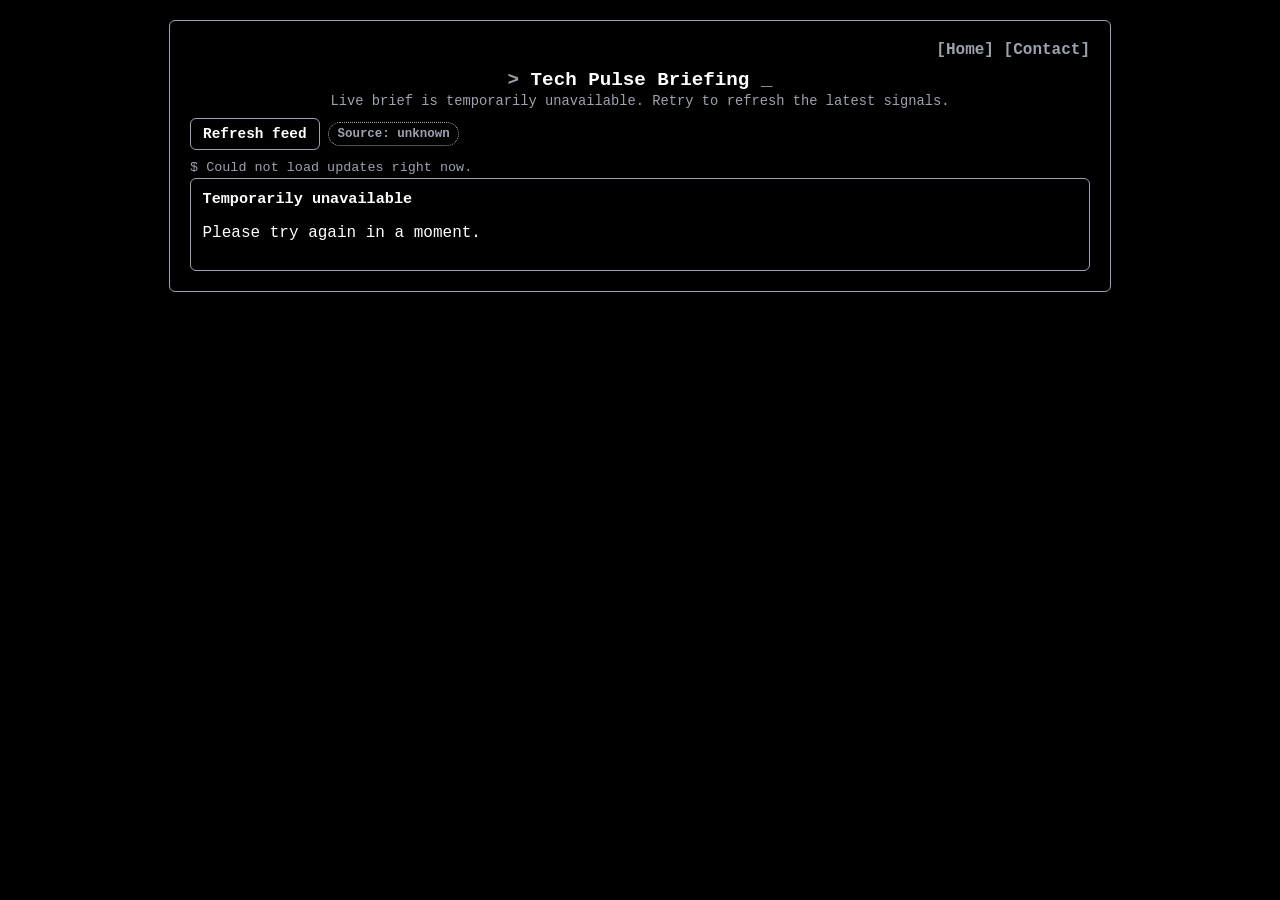
==== src/main/resources/static/index.html @ ce483a82 "style(ui): add subtle terminal cues to nav and headings" ====
<!doctype html>
<html lang="en">
<head>
	<meta charset="UTF-8">
	<meta name="viewport" content="width=device-width, initial-scale=1">
	<title>Tech Pulse Home</title>
	<style>
		:root {
			font-family: "SFMono-Regular", Menlo, Monaco, Consolas, "Liberation Mono", "Courier New", monospace;
			color: #ffffff;
			background: #000000;
			--panel: #000000;
			--line: #9ca3af;
			--muted: #9ca3af;
			--accent: #9ca3af;
		}
		body {
			margin: 0;
			padding: 1.25rem 0.9rem;
			display: grid;
			place-items: center;
		}
		main {
			width: min(900px, 96vw);
			background: var(--panel);
			padding: 1.25rem;
			border-radius: 6px;
			border: 1px solid var(--line);
		}
		.nav {
			display: flex;
			justify-content: flex-end;
			gap: 0.6rem;
			margin-bottom: 0.6rem;
		}
		.nav a {
			text-decoration: none;
			font-weight: 600;
			color: var(--muted);
		}
		.nav a::before {
			content: "[";
			color: var(--line);
		}
		.nav a::after {
			content: "]";
			color: var(--line);
		}
		.nav a.active {
			color: var(--accent);
		}
		.nav a.active::before,
		.nav a.active::after {
			color: var(--accent);
		}
		h1 {
			margin-top: 0;
			margin-bottom: 0.2rem;
			text-align: center;
			font-size: 1.2rem;
		}
		h1::before {
			content: "> ";
			color: var(--muted);
		}
		h1::after {
			content: " _";
			color: var(--muted);
		}
		.subtitle {
			margin: 0 0 0.55rem;
			color: var(--muted);
			font-size: 0.86rem;
			text-align: center;
		}
		.toolbar {
			display: flex;
			gap: 0.55rem;
			align-items: center;
			flex-wrap: wrap;
			margin-bottom: 0.65rem;
		}
		button {
			background: transparent;
			color: #ffffff;
			border: 1px solid var(--line);
			padding: 0.45rem 0.75rem;
			border-radius: 6px;
			cursor: pointer;
			font: inherit;
			font-weight: 600;
			font-size: 0.9rem;
		}
		button:hover {
			border-color: var(--accent);
		}
		button:disabled {
			opacity: 0.7;
			cursor: wait;
		}
		.badge {
			padding: 0.25rem 0.5rem;
			border-radius: 999px;
			font-size: 0.78rem;
			font-weight: 600;
			border: 1px solid var(--line);
			background: transparent;
		}
		.badge.ok {
			color: var(--accent);
		}
		.badge.down {
			color: #ffffff;
			border-style: dashed;
		}
		.badge.unknown {
			color: var(--muted);
			border-style: dotted;
		}
		#meta {
			color: var(--muted);
			margin: 0 0 0.15rem;
			font-size: 0.84rem;
		}
		#meta::before {
			content: "$ ";
			color: var(--line);
		}

		.sections {
			display: grid;
			gap: 0.8rem;
		}
		.section {
			padding-top: 0.15rem;
		}
		.section-head {
			display: flex;
			justify-content: space-between;
			align-items: baseline;
			margin-bottom: 0.35rem;
		}
		.section-head h2 {
			font-size: 0.9rem;
			margin: 0;
		}
		.section-head h2::before {
			content: ":: ";
			color: var(--line);
		}
		.section-head .hint {
			font-size: 0.75rem;
			color: var(--muted);
		}
		.grid {
			display: grid;
			gap: 0.7rem;
			grid-template-columns: repeat(auto-fit, minmax(230px, 1fr));
		}
		.card {
			background: #000000;
			padding: 0.72rem;
			border-radius: 6px;
			border: 1px solid var(--line);
		}
		.card.security,
		.card.release,
		.card.signal {
			border-left: 3px solid var(--accent);
		}
		.card-label {
			display: inline-block;
			font-size: 0.7rem;
			font-weight: 700;
			letter-spacing: 0.03em;
			text-transform: uppercase;
			margin-bottom: 0.4rem;
			padding: 0.2rem 0.5rem;
			border-radius: 999px;
			border: 1px solid var(--line);
			background: transparent;
			color: var(--muted);
		}
		.card-label.security,
		.card-label.release,
		.card-label.signal {
			color: var(--accent);
		}
		.card h3 {
			margin: 0 0 0.2rem;
			font-size: 0.95rem;
		}
		.item-summary {
			display: -webkit-box;
			-webkit-line-clamp: 3;
			-webkit-box-orient: vertical;
			overflow: hidden;
		}
		.item-meta {
			font-size: 0.82rem;
			color: var(--muted);
		}
		.item-action {
			font-weight: 600;
			color: #ffffff;
			font-size: 0.9rem;
		}
		.item-footer {
			margin-top: 0.28rem;
			padding-top: 0.28rem;
			font-size: 0.82rem;
			color: var(--muted);
			border-top: 1px dashed var(--line);
		}
		.item-footer strong {
			color: #ffffff;
		}
		a {
			color: var(--accent);
		}
	</style>
</head>
<body>
<main>
	<nav class="nav" aria-label="Primary">
		<a href="/" class="active">Home</a>
		<a href="/contact.html">Contact</a>
	</nav>
	<h1>Tech Pulse Briefing</h1>
	<p id="subtitle" class="subtitle">Building a live engineering briefing...</p>
	<div class="toolbar">
		<button id="refreshBtn" type="button">Refresh feed</button>
		<span id="sourceBadge" class="badge unknown">Source: checking...</span>
	</div>
	<p id="meta">Loading latest updates...</p>
	<div id="list" class="sections"></div>
</main>

<script>
	const refreshBtn = document.getElementById('refreshBtn');
	const sourceBadge = document.getElementById('sourceBadge');
	const meta = document.getElementById('meta');
	const subtitle = document.getElementById('subtitle');
	const list = document.getElementById('list');
	const cardTypes = [
		{ key: 'security', label: 'Security watch' },
		{ key: 'release', label: 'Release impact' },
		{ key: 'signal', label: 'Ecosystem signal' }
	];

	function escapeHtml(input) {
		return String(input ?? '')
			.replace(/&/g, '&amp;')
			.replace(/</g, '&lt;')
			.replace(/>/g, '&gt;')
			.replace(/\"/g, '&quot;')
			.replace(/'/g, '&#39;');
	}

	function detectType(item) {
		const text = `${item.title || ''} ${item.summary || ''} ${item.action || ''} ${item.url || ''}`.toLowerCase();
		if (/(security|cve|vulnerability|patch)/.test(text)) {
			return 'security';
		}
		if (/(release|launch|version|changelog|ga\b)/.test(text)) {
			return 'release';
		}
		return 'signal';
	}

	function pickTwoPerCategory(items) {
		const groups = { security: [], release: [], signal: [] };
		for (const item of items) {
			groups[detectType(item)].push(item);
		}

		const used = new Set();
		const fallbackPool = items.filter(item => {
			if (!item || !item.url || used.has(item.url)) {
				return false;
			}
			return true;
		});

		return cardTypes.map(type => {
			const selected = [];
			for (const item of groups[type.key]) {
				if (selected.length === 2) {
					break;
				}
				if (item.url && !used.has(item.url)) {
					selected.push(item);
					used.add(item.url);
				}
			}

			for (const item of fallbackPool) {
				if (selected.length === 2) {
					break;
				}
				if (item.url && !used.has(item.url)) {
					selected.push(item);
					used.add(item.url);
				}
			}

			while (selected.length < 2) {
				selected.push(null);
			}
			return { type, items: selected };
		});
	}

	async function loadUpdates() {
		try {
			const response = await fetch('/api/updates?limit=16');
			const data = await response.json();
			const itemCount = Array.isArray(data.items) ? data.items.length : 0;
			subtitle.textContent = `Live brief: ${itemCount} high-signal updates from ${data.source}. Showing up to 2 per category.`;
			const freshness = data.fromCache
				? 'cached at ' + new Date(data.cachedAt).toLocaleString()
				: 'freshly generated';
			const llmNotice = data.llmPending
				? (data.llmMessage || 'Local LLM is still generating insights. Showing available updates now.')
				: '';
			meta.textContent = 'Source: ' + data.source + ' | Generated: ' + new Date(data.generatedAt).toLocaleString() + ' | ' + freshness + (llmNotice ? ' | ' + llmNotice : '');
			list.innerHTML = '';

			if (!data.items || data.items.length === 0) {
				list.innerHTML = '<article class="card"><h3>No updates yet</h3><p>Try refreshing in a moment.</p></article>';
				return;
			}

			const sections = pickTwoPerCategory(data.items);
			for (const section of sections) {
				const sectionEl = document.createElement('section');
				sectionEl.className = 'section';
				sectionEl.innerHTML = `
					<div class="section-head">
						<h2>${section.type.label}</h2>
						<span class="hint">2 items</span>
					</div>
				`;

				const gridEl = document.createElement('div');
				gridEl.className = 'grid';

				for (const item of section.items) {
					const card = document.createElement('article');
					card.className = `card ${section.type.key}`;
					if (!item) {
						card.innerHTML = `
							<span class="card-label ${section.type.key}">${section.type.label}</span>
							<h3>No matching item</h3>
							<p class="item-summary">A second update for this category is not available right now.</p>
							<p class="item-footer"><strong>Why this matters:</strong> This lane has no additional item yet.</p>
						`;
						gridEl.appendChild(card);
						continue;
					}

					card.innerHTML = `
						<span class="card-label ${section.type.key}">${section.type.label}</span>
						<h3>${escapeHtml(item.title)}</h3>
						<p class="item-meta">${escapeHtml(item.source)} • ${new Date(item.publishedAt).toLocaleString()}</p>
						<p class="item-summary">${escapeHtml(item.summary)}</p>
						<p class="item-action">${escapeHtml(item.action)}</p>
						<p class="item-footer"><strong>Why this matters:</strong> ${escapeHtml(item.footerInsight || 'Check potential impact on your current priorities.')}</p>
						<p><a href="${escapeHtml(item.url)}" target="_blank" rel="noopener noreferrer">Read source</a></p>
					`;
					gridEl.appendChild(card);
				}

				sectionEl.appendChild(gridEl);
				list.appendChild(sectionEl);
			}
		} catch (error) {
			subtitle.textContent = 'Live brief is temporarily unavailable. Retry to refresh the latest signals.';
			meta.textContent = 'Could not load updates right now.';
			list.innerHTML = '<article class="card"><h3>Temporarily unavailable</h3><p>Please try again in a moment.</p></article>';
		}
	}

	async function loadHealth() {
		try {
			const response = await fetch('/api/health/updates');
			const health = await response.json();
			if (health.source && health.source.available) {
				sourceBadge.className = 'badge ok';
				sourceBadge.textContent = 'Source: available';
			} else {
				sourceBadge.className = 'badge down';
				sourceBadge.textContent = 'Source: unavailable';
			}
		} catch (error) {
			sourceBadge.className = 'badge unknown';
			sourceBadge.textContent = 'Source: unknown';
		}
	}

	async function refreshNow() {
		refreshBtn.disabled = true;
		refreshBtn.textContent = 'Refreshing feed...';
		try {
			await fetch('/api/updates/refresh-all', { method: 'POST' });
			await Promise.all([loadUpdates(), loadHealth()]);
		} finally {
			refreshBtn.disabled = false;
			refreshBtn.textContent = 'Refresh feed';
		}
	}

	refreshBtn.addEventListener('click', refreshNow);
	loadUpdates();
	loadHealth();
	setInterval(loadHealth, 30000);
</script>
</body>
</html>
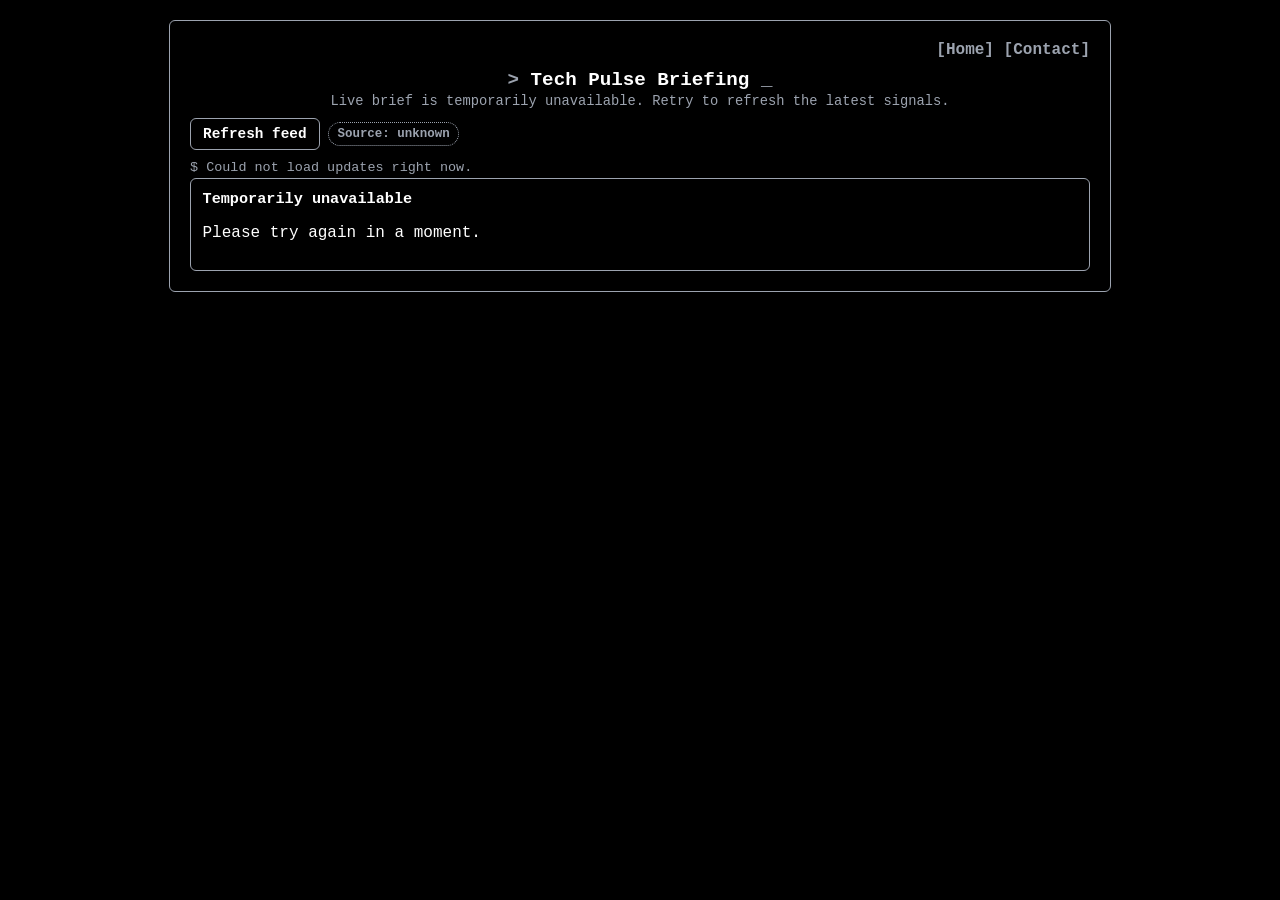
==== commit b9461300: "style(ui): soften link hover states for quieter terminal look" ====
--- a/src/main/resources/static/index.html
+++ b/src/main/resources/static/index.html
@@ -53,6 +53,18 @@
 		.nav a.active::after {
 			color: var(--accent);
 		}
+		.nav a:hover {
+			color: var(--line);
+		}
+		.nav a:hover::before,
+		.nav a:hover::after {
+			color: var(--line);
+		}
+		.nav a.active:hover,
+		.nav a.active:hover::before,
+		.nav a.active:hover::after {
+			color: var(--accent);
+		}
 		h1 {
 			margin-top: 0;
 			margin-bottom: 0.2rem;
@@ -217,6 +229,10 @@
 		}
 		a {
 			color: var(--accent);
+			text-decoration: none;
+		}
+		a:hover {
+			color: var(--muted);
 		}
 	</style>
 </head>
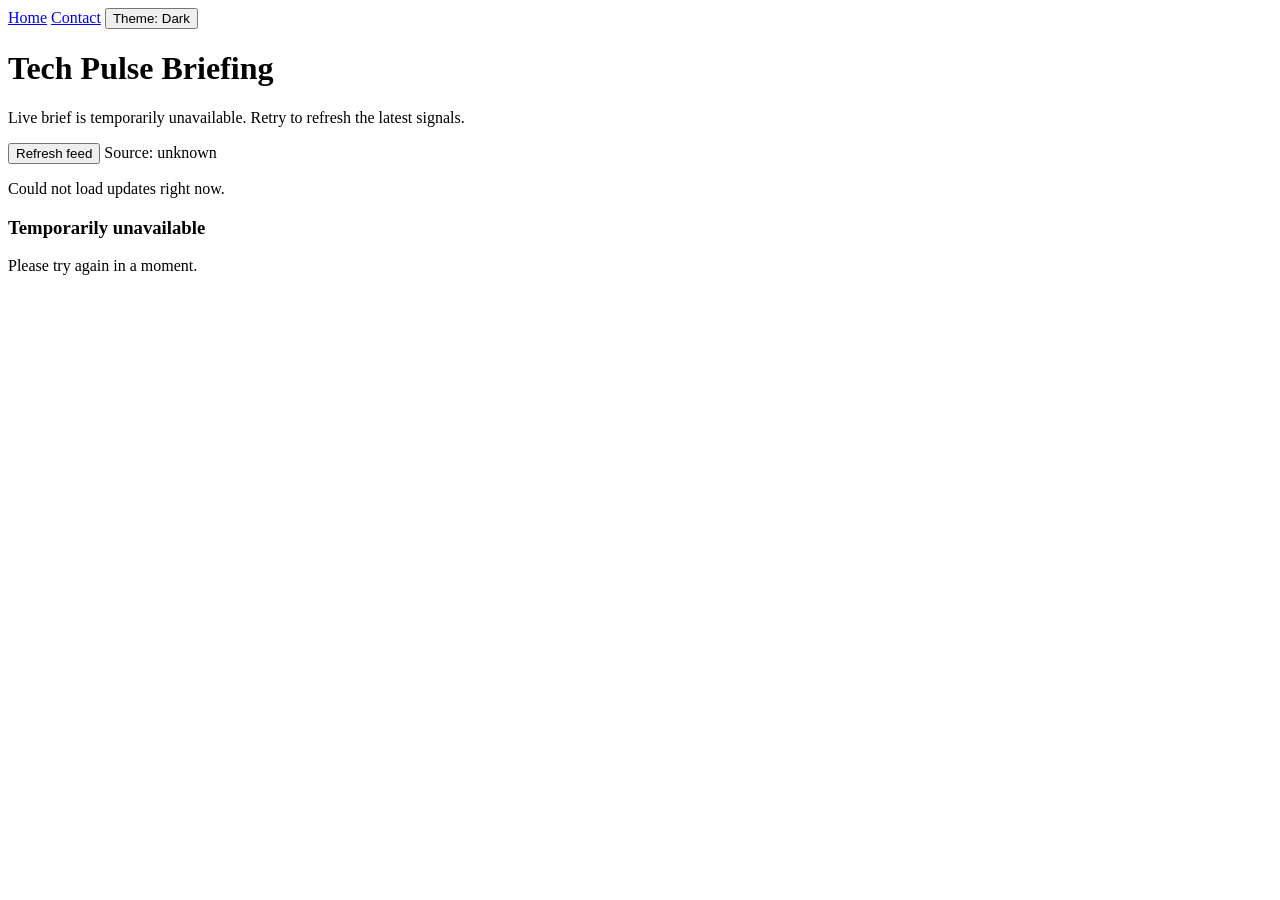
==== commit 960caf33: "feat(ui): add dark/light theme toggle with persistent preference" ====
--- a/src/main/resources/static/index.html
+++ b/src/main/resources/static/index.html
@@ -4,243 +4,15 @@
 	<meta charset="UTF-8">
 	<meta name="viewport" content="width=device-width, initial-scale=1">
 	<title>Tech Pulse Home</title>
-	<style>
-		:root {
-			font-family: "SFMono-Regular", Menlo, Monaco, Consolas, "Liberation Mono", "Courier New", monospace;
-			color: #ffffff;
-			background: #000000;
-			--panel: #000000;
-			--line: #9ca3af;
-			--muted: #9ca3af;
-			--accent: #9ca3af;
-		}
-		body {
-			margin: 0;
-			padding: 1.25rem 0.9rem;
-			display: grid;
-			place-items: center;
-		}
-		main {
-			width: min(900px, 96vw);
-			background: var(--panel);
-			padding: 1.25rem;
-			border-radius: 6px;
-			border: 1px solid var(--line);
-		}
-		.nav {
-			display: flex;
-			justify-content: flex-end;
-			gap: 0.6rem;
-			margin-bottom: 0.6rem;
-		}
-		.nav a {
-			text-decoration: none;
-			font-weight: 600;
-			color: var(--muted);
-		}
-		.nav a::before {
-			content: "[";
-			color: var(--line);
-		}
-		.nav a::after {
-			content: "]";
-			color: var(--line);
-		}
-		.nav a.active {
-			color: var(--accent);
-		}
-		.nav a.active::before,
-		.nav a.active::after {
-			color: var(--accent);
-		}
-		.nav a:hover {
-			color: var(--line);
-		}
-		.nav a:hover::before,
-		.nav a:hover::after {
-			color: var(--line);
-		}
-		.nav a.active:hover,
-		.nav a.active:hover::before,
-		.nav a.active:hover::after {
-			color: var(--accent);
-		}
-		h1 {
-			margin-top: 0;
-			margin-bottom: 0.2rem;
-			text-align: center;
-			font-size: 1.2rem;
-		}
-		h1::before {
-			content: "> ";
-			color: var(--muted);
-		}
-		h1::after {
-			content: " _";
-			color: var(--muted);
-		}
-		.subtitle {
-			margin: 0 0 0.55rem;
-			color: var(--muted);
-			font-size: 0.86rem;
-			text-align: center;
-		}
-		.toolbar {
-			display: flex;
-			gap: 0.55rem;
-			align-items: center;
-			flex-wrap: wrap;
-			margin-bottom: 0.65rem;
-		}
-		button {
-			background: transparent;
-			color: #ffffff;
-			border: 1px solid var(--line);
-			padding: 0.45rem 0.75rem;
-			border-radius: 6px;
-			cursor: pointer;
-			font: inherit;
-			font-weight: 600;
-			font-size: 0.9rem;
-		}
-		button:hover {
-			border-color: var(--accent);
-		}
-		button:disabled {
-			opacity: 0.7;
-			cursor: wait;
-		}
-		.badge {
-			padding: 0.25rem 0.5rem;
-			border-radius: 999px;
-			font-size: 0.78rem;
-			font-weight: 600;
-			border: 1px solid var(--line);
-			background: transparent;
-		}
-		.badge.ok {
-			color: var(--accent);
-		}
-		.badge.down {
-			color: #ffffff;
-			border-style: dashed;
-		}
-		.badge.unknown {
-			color: var(--muted);
-			border-style: dotted;
-		}
-		#meta {
-			color: var(--muted);
-			margin: 0 0 0.15rem;
-			font-size: 0.84rem;
-		}
-		#meta::before {
-			content: "$ ";
-			color: var(--line);
-		}
-
-		.sections {
-			display: grid;
-			gap: 0.8rem;
-		}
-		.section {
-			padding-top: 0.15rem;
-		}
-		.section-head {
-			display: flex;
-			justify-content: space-between;
-			align-items: baseline;
-			margin-bottom: 0.35rem;
-		}
-		.section-head h2 {
-			font-size: 0.9rem;
-			margin: 0;
-		}
-		.section-head h2::before {
-			content: ":: ";
-			color: var(--line);
-		}
-		.section-head .hint {
-			font-size: 0.75rem;
-			color: var(--muted);
-		}
-		.grid {
-			display: grid;
-			gap: 0.7rem;
-			grid-template-columns: repeat(auto-fit, minmax(230px, 1fr));
-		}
-		.card {
-			background: #000000;
-			padding: 0.72rem;
-			border-radius: 6px;
-			border: 1px solid var(--line);
-		}
-		.card.security,
-		.card.release,
-		.card.signal {
-			border-left: 3px solid var(--accent);
-		}
-		.card-label {
-			display: inline-block;
-			font-size: 0.7rem;
-			font-weight: 700;
-			letter-spacing: 0.03em;
-			text-transform: uppercase;
-			margin-bottom: 0.4rem;
-			padding: 0.2rem 0.5rem;
-			border-radius: 999px;
-			border: 1px solid var(--line);
-			background: transparent;
-			color: var(--muted);
-		}
-		.card-label.security,
-		.card-label.release,
-		.card-label.signal {
-			color: var(--accent);
-		}
-		.card h3 {
-			margin: 0 0 0.2rem;
-			font-size: 0.95rem;
-		}
-		.item-summary {
-			display: -webkit-box;
-			-webkit-line-clamp: 3;
-			-webkit-box-orient: vertical;
-			overflow: hidden;
-		}
-		.item-meta {
-			font-size: 0.82rem;
-			color: var(--muted);
-		}
-		.item-action {
-			font-weight: 600;
-			color: #ffffff;
-			font-size: 0.9rem;
-		}
-		.item-footer {
-			margin-top: 0.28rem;
-			padding-top: 0.28rem;
-			font-size: 0.82rem;
-			color: var(--muted);
-			border-top: 1px dashed var(--line);
-		}
-		.item-footer strong {
-			color: #ffffff;
-		}
-		a {
-			color: var(--accent);
-			text-decoration: none;
-		}
-		a:hover {
-			color: var(--muted);
-		}
-	</style>
+	<link rel="stylesheet" href="/index.css">
+	<script src="/theme-toggle.js" defer></script>
 </head>
 <body>
 <main>
 	<nav class="nav" aria-label="Primary">
 		<a href="/" class="active">Home</a>
 		<a href="/contact.html">Contact</a>
+		<button type="button" class="theme-toggle" data-theme-toggle>Theme: Dark</button>
 	</nav>
 	<h1>Tech Pulse Briefing</h1>
 	<p id="subtitle" class="subtitle">Building a live engineering briefing...</p>
@@ -269,7 +41,7 @@
 			.replace(/&/g, '&amp;')
 			.replace(/</g, '&lt;')
 			.replace(/>/g, '&gt;')
-			.replace(/\"/g, '&quot;')
+			.replace(/"/g, '&quot;')
 			.replace(/'/g, '&#39;');
 	}
 
@@ -292,10 +64,8 @@
 
 		const used = new Set();
 		const fallbackPool = items.filter(item => {
-			if (!item || !item.url || used.has(item.url)) {
-				return false;
-			}
-			return true;
+			return !(!item || !item.url || used.has(item.url));
+
 		});
 
 		return cardTypes.map(type => {
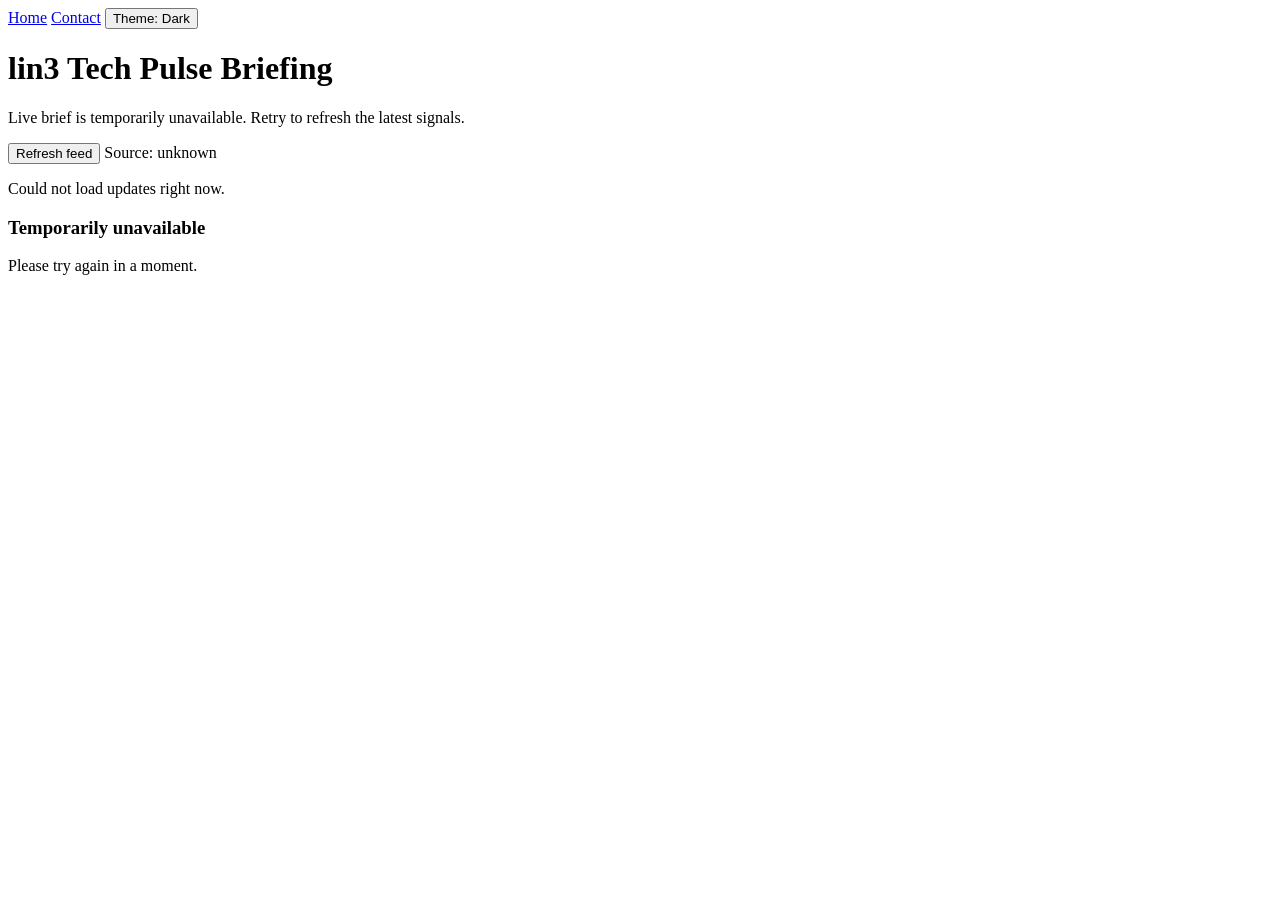
==== commit d9b8ff65: "Improve mobile UI, add lin3 SEO text, and finalize monitoring updates" ====
--- a/src/main/resources/static/index.html
+++ b/src/main/resources/static/index.html
@@ -3,7 +3,8 @@
 <head>
 	<meta charset="UTF-8">
 	<meta name="viewport" content="width=device-width, initial-scale=1">
-	<title>Tech Pulse Home</title>
+	<meta name="description" content="lin3 (line three) Tech Pulse live engineering briefing for security, release, and ecosystem signals.">
+	<title>lin3 Tech Pulse | Line Three Briefing</title>
 	<link rel="stylesheet" href="/index.css">
 	<script src="/theme-toggle.js" defer></script>
 </head>
@@ -14,8 +15,8 @@
 		<a href="/contact.html">Contact</a>
 		<button type="button" class="theme-toggle" data-theme-toggle>Theme: Dark</button>
 	</nav>
-	<h1>Tech Pulse Briefing</h1>
-	<p id="subtitle" class="subtitle">Building a live engineering briefing...</p>
+	<h1>lin3 Tech Pulse Briefing</h1>
+	<p id="subtitle" class="subtitle">Building the line three live engineering briefing...</p>
 	<div class="toolbar">
 		<button id="refreshBtn" type="button">Refresh feed</button>
 		<span id="sourceBadge" class="badge unknown">Source: checking...</span>
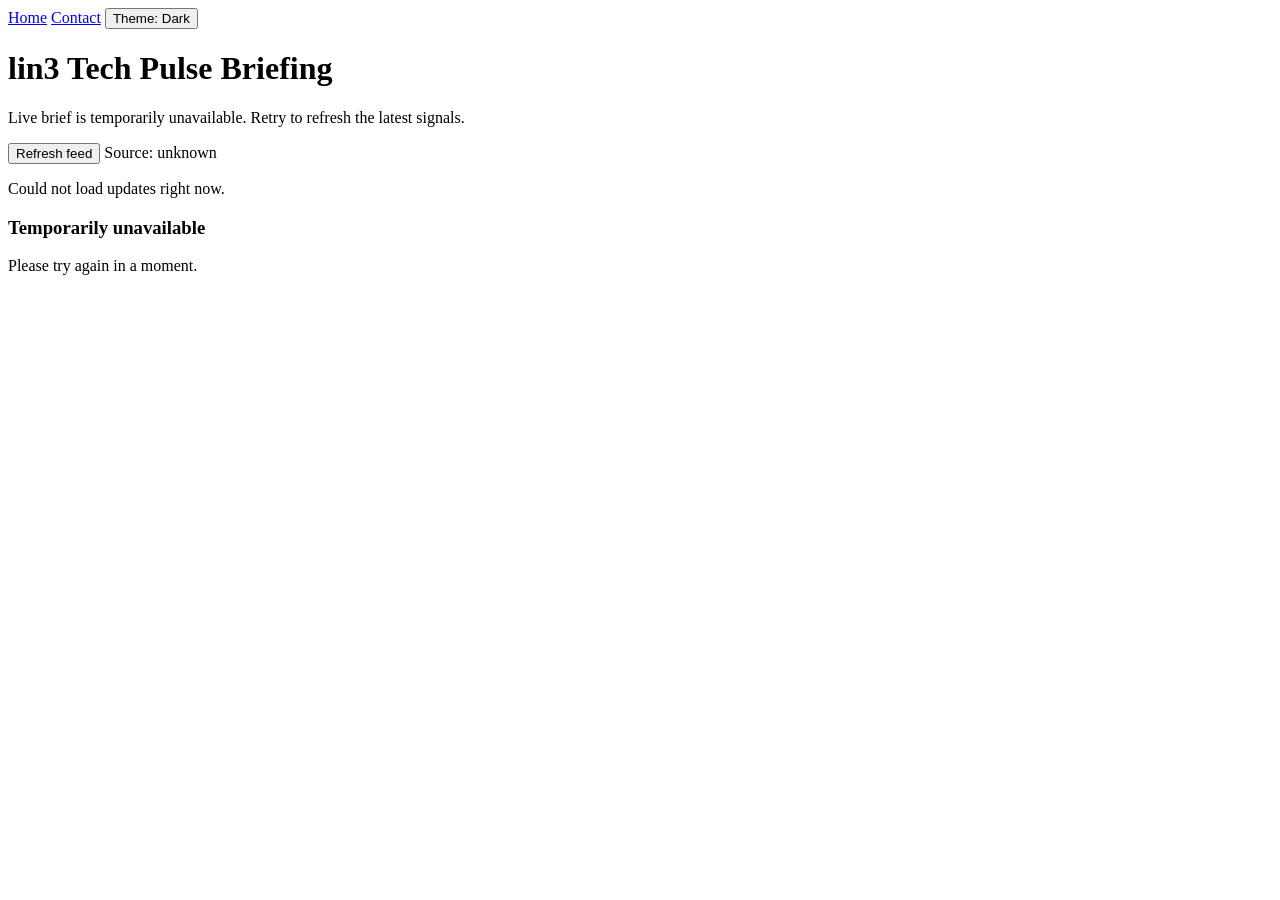
==== commit 2fd0a11f: "Improve update lane grouping and reorganize static assets" ====
--- a/src/main/resources/static/index.html
+++ b/src/main/resources/static/index.html
@@ -5,8 +5,8 @@
 	<meta name="viewport" content="width=device-width, initial-scale=1">
 	<meta name="description" content="lin3 (line three) Tech Pulse live engineering briefing for security, release, and ecosystem signals.">
 	<title>lin3 Tech Pulse | Line Three Briefing</title>
-	<link rel="stylesheet" href="/index.css">
-	<script src="/theme-toggle.js" defer></script>
+	<link rel="stylesheet" href="/css/index.css">
+	<script src="/js/theme-toggle.js" defer></script>
 </head>
 <body>
 <main>
@@ -31,11 +31,15 @@
 	const meta = document.getElementById('meta');
 	const subtitle = document.getElementById('subtitle');
 	const list = document.getElementById('list');
+	const INITIAL_ITEMS_PER_GROUP = 2;
+	const LOAD_MORE_STEP = 2;
 	const cardTypes = [
 		{ key: 'security', label: 'Security watch' },
 		{ key: 'release', label: 'Release impact' },
 		{ key: 'signal', label: 'Ecosystem signal' }
 	];
+	let groupedItems = { security: [], release: [], signal: [] };
+	let visibleCountByType = { security: 0, release: 0, signal: 0 };
 
 	function escapeHtml(input) {
 		return String(input ?? '')
@@ -48,62 +52,138 @@
 
 	function detectType(item) {
 		const text = `${item.title || ''} ${item.summary || ''} ${item.action || ''} ${item.url || ''}`.toLowerCase();
-		if (/(security|cve|vulnerability|patch)/.test(text)) {
+		if (/(security|cve|vulnerability|vuln|advisory|exploit|zero-day|xss|csrf|rce|auth bypass|patch)/.test(text)) {
 			return 'security';
 		}
-		if (/(release|launch|version|changelog|ga\b)/.test(text)) {
+		if (/(release|releases|launch|version|v\d+\.\d+|changelog|ga\b|beta|alpha|rc\b|stable|rollout|now available|upgrade|updated|tag)/.test(text)) {
 			return 'release';
 		}
 		return 'signal';
 	}
 
-	function pickTwoPerCategory(items) {
+	function dedupeByUrl(items) {
+		const seen = new Set();
+		return items.filter(item => {
+			if (!item || !item.url) {
+				return false;
+			}
+			if (seen.has(item.url)) {
+				return false;
+			}
+			seen.add(item.url);
+			return true;
+		});
+	}
+
+	function buildGroups(items) {
 		const groups = { security: [], release: [], signal: [] };
-		for (const item of items) {
+		for (const item of dedupeByUrl(items)) {
 			groups[detectType(item)].push(item);
 		}
 
-		const used = new Set();
-		const fallbackPool = items.filter(item => {
-			return !(!item || !item.url || used.has(item.url));
-
-		});
-
-		return cardTypes.map(type => {
-			const selected = [];
-			for (const item of groups[type.key]) {
-				if (selected.length === 2) {
-					break;
+		const minPerGroup = Math.min(INITIAL_ITEMS_PER_GROUP, Math.floor((groups.security.length + groups.release.length + groups.signal.length) / cardTypes.length));
+		if (minPerGroup > 0) {
+			for (const receiverType of cardTypes) {
+				while (groups[receiverType.key].length < minPerGroup) {
+					const donor = cardTypes
+						.map(type => type.key)
+						.filter(typeKey => typeKey !== receiverType.key)
+						.sort((a, b) => groups[b].length - groups[a].length)
+						.find(typeKey => groups[typeKey].length > minPerGroup);
+
+					if (!donor) {
+						break;
+					}
+					groups[receiverType.key].push(groups[donor].pop());
 				}
-				if (item.url && !used.has(item.url)) {
-					selected.push(item);
-					used.add(item.url);
+			}
+		}
+		return groups;
+	}
+
+	function renderCard(item, typeKey, typeLabel) {
+		const card = document.createElement('article');
+		card.className = `card ${typeKey}`;
+
+		if (!item) {
+			card.innerHTML = `
+				<span class="card-label ${typeKey}">${typeLabel}</span>
+				<h3>No matching item</h3>
+				<p class="item-summary">No updates are available in this lane right now.</p>
+			`;
+			return card;
+		}
+
+		card.innerHTML = `
+			<span class="card-label ${typeKey}">${typeLabel}</span>
+			<h3>${escapeHtml(item.title)}</h3>
+			<p class="item-meta">${escapeHtml(item.source)} • ${new Date(item.publishedAt).toLocaleString()}</p>
+			<p class="item-summary">${escapeHtml(item.summary)}</p>
+			<p class="item-action">${escapeHtml(item.action)}</p>
+			<p class="item-footer"><strong>Why this matters:</strong> ${escapeHtml(item.footerInsight || 'Check potential impact on your current priorities.')}</p>
+			<p><a class="link-btn" href="${escapeHtml(item.url)}" target="_blank" rel="noopener noreferrer">Read source</a></p>
+		`;
+		return card;
+	}
+
+	function renderSections() {
+		list.innerHTML = '';
+
+		for (const type of cardTypes) {
+			const sectionEl = document.createElement('section');
+			sectionEl.className = 'section';
+
+			const allItems = groupedItems[type.key] || [];
+			const visible = visibleCountByType[type.key] || 0;
+			const visibleItems = allItems.slice(0, visible);
+			const shownCount = visibleItems.length;
+
+			sectionEl.innerHTML = `
+				<div class="section-head">
+					<h2>${type.label}</h2>
+					<span class="hint">${shownCount} of ${allItems.length}</span>
+				</div>
+			`;
+
+			const gridEl = document.createElement('div');
+			gridEl.className = 'grid';
+
+			if (shownCount === 0) {
+				gridEl.appendChild(renderCard(null, type.key, type.label));
+			} else {
+				for (const item of visibleItems) {
+					gridEl.appendChild(renderCard(item, type.key, type.label));
 				}
 			}
 
-			for (const item of fallbackPool) {
-				if (selected.length === 2) {
-					break;
-				}
-				if (item.url && !used.has(item.url)) {
-					selected.push(item);
-					used.add(item.url);
-				}
-			}
-
-			while (selected.length < 2) {
-				selected.push(null);
-			}
-			return { type, items: selected };
-		});
+			sectionEl.appendChild(gridEl);
+
+			if (shownCount < allItems.length) {
+				const controlsEl = document.createElement('div');
+				controlsEl.className = 'section-controls';
+				const remaining = allItems.length - shownCount;
+				const button = document.createElement('button');
+				button.type = 'button';
+				button.className = 'load-more-btn';
+				button.textContent = `Load more (${remaining})`;
+				button.addEventListener('click', () => {
+					visibleCountByType[type.key] = Math.min(allItems.length, shownCount + LOAD_MORE_STEP);
+					renderSections();
+				});
+				controlsEl.appendChild(button);
+				sectionEl.appendChild(controlsEl);
+			}
+
+			list.appendChild(sectionEl);
+		}
 	}
 
 	async function loadUpdates() {
 		try {
-			const response = await fetch('/api/updates?limit=16');
+			const response = await fetch('/api/updates?limit=20');
 			const data = await response.json();
 			const itemCount = Array.isArray(data.items) ? data.items.length : 0;
-			subtitle.textContent = `Live brief: ${itemCount} high-signal updates from ${data.source}. Showing up to 2 per category.`;
+			subtitle.textContent = `Live brief: ${itemCount} high-signal updates from ${data.source}. Showing ${INITIAL_ITEMS_PER_GROUP} per lane with load more.`;
 			const freshness = data.fromCache
 				? 'cached at ' + new Date(data.cachedAt).toLocaleString()
 				: 'freshly generated';
@@ -118,49 +198,13 @@
 				return;
 			}
 
-			const sections = pickTwoPerCategory(data.items);
-			for (const section of sections) {
-				const sectionEl = document.createElement('section');
-				sectionEl.className = 'section';
-				sectionEl.innerHTML = `
-					<div class="section-head">
-						<h2>${section.type.label}</h2>
-						<span class="hint">2 items</span>
-					</div>
-				`;
-
-				const gridEl = document.createElement('div');
-				gridEl.className = 'grid';
-
-				for (const item of section.items) {
-					const card = document.createElement('article');
-					card.className = `card ${section.type.key}`;
-					if (!item) {
-						card.innerHTML = `
-							<span class="card-label ${section.type.key}">${section.type.label}</span>
-							<h3>No matching item</h3>
-							<p class="item-summary">A second update for this category is not available right now.</p>
-							<p class="item-footer"><strong>Why this matters:</strong> This lane has no additional item yet.</p>
-						`;
-						gridEl.appendChild(card);
-						continue;
-					}
-
-					card.innerHTML = `
-						<span class="card-label ${section.type.key}">${section.type.label}</span>
-						<h3>${escapeHtml(item.title)}</h3>
-						<p class="item-meta">${escapeHtml(item.source)} • ${new Date(item.publishedAt).toLocaleString()}</p>
-						<p class="item-summary">${escapeHtml(item.summary)}</p>
-						<p class="item-action">${escapeHtml(item.action)}</p>
-						<p class="item-footer"><strong>Why this matters:</strong> ${escapeHtml(item.footerInsight || 'Check potential impact on your current priorities.')}</p>
-						<p><a href="${escapeHtml(item.url)}" target="_blank" rel="noopener noreferrer">Read source</a></p>
-					`;
-					gridEl.appendChild(card);
-				}
-
-				sectionEl.appendChild(gridEl);
-				list.appendChild(sectionEl);
-			}
+			groupedItems = buildGroups(data.items);
+			visibleCountByType = {
+				security: Math.min(INITIAL_ITEMS_PER_GROUP, groupedItems.security.length),
+				release: Math.min(INITIAL_ITEMS_PER_GROUP, groupedItems.release.length),
+				signal: Math.min(INITIAL_ITEMS_PER_GROUP, groupedItems.signal.length)
+			};
+			renderSections();
 		} catch (error) {
 			subtitle.textContent = 'Live brief is temporarily unavailable. Retry to refresh the latest signals.';
 			meta.textContent = 'Could not load updates right now.';
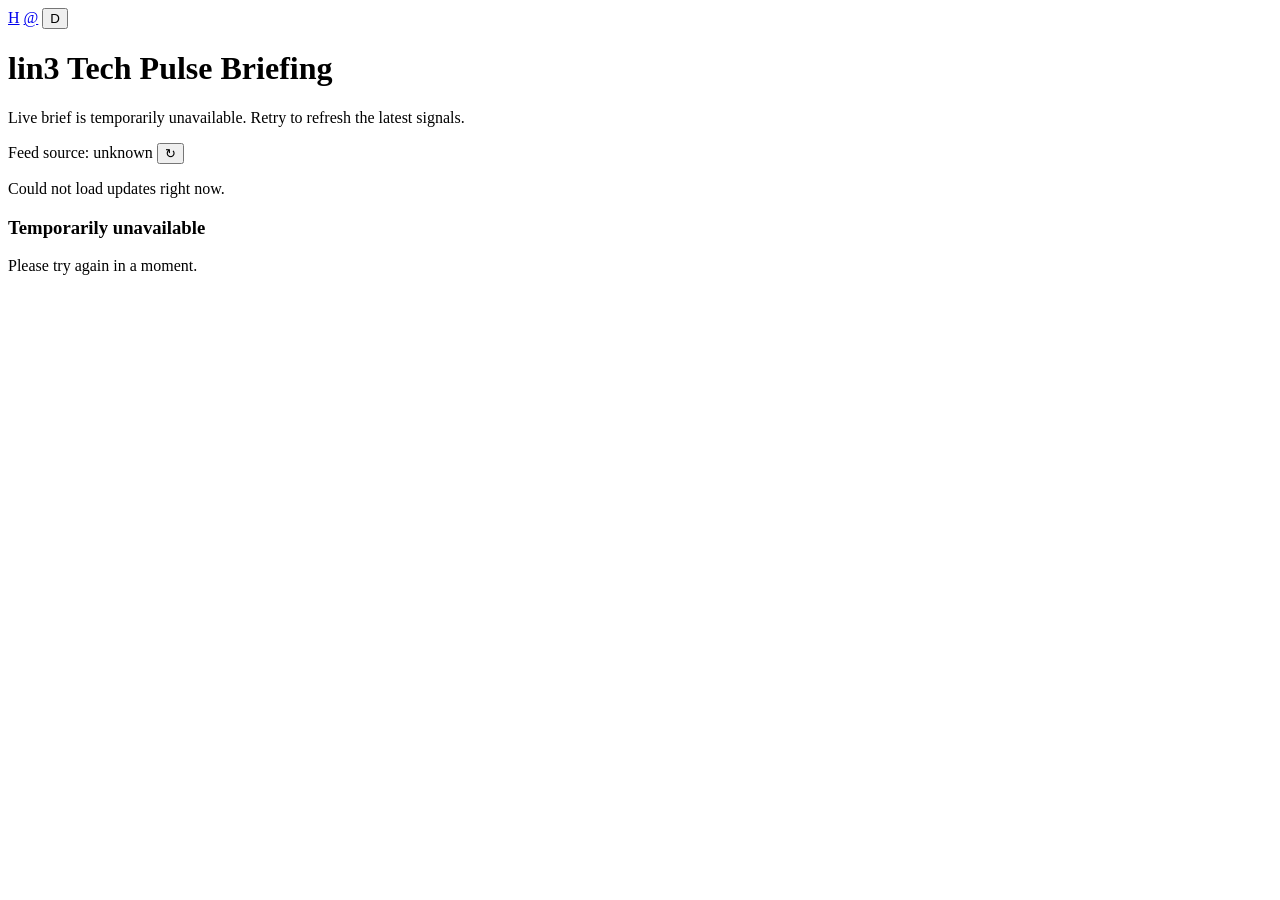
==== commit de1159a3: "Refine nav signs and simplify theme toggle UI" ====
--- a/src/main/resources/static/index.html
+++ b/src/main/resources/static/index.html
@@ -11,15 +11,24 @@
 <body>
 <main>
 	<nav class="nav" aria-label="Primary">
-		<a href="/" class="active">Home</a>
-		<a href="/contact.html">Contact</a>
-		<button type="button" class="theme-toggle" data-theme-toggle>Theme: Dark</button>
+		<a href="/" class="active" aria-label="Home" title="Home"><span class="nav-sign" aria-hidden="true">H</span></a>
+		<a href="/contact.html" aria-label="Contact" title="Contact"><span class="nav-sign" aria-hidden="true">@</span></a>
+		<button type="button" class="theme-toggle" data-theme-toggle aria-label="Theme" title="Theme">D</button>
 	</nav>
 	<h1>lin3 Tech Pulse Briefing</h1>
 	<p id="subtitle" class="subtitle">Building the line three live engineering briefing...</p>
 	<div class="toolbar">
-		<button id="refreshBtn" type="button">Refresh feed</button>
-		<span id="sourceBadge" class="badge unknown">Source: checking...</span>
+		<span id="sourceBadge" class="badge unknown">Feed source: checking...</span>
+		<button
+			id="refreshBtn"
+			type="button"
+			class="refresh-icon-btn"
+			aria-label="Refresh feed"
+			title="Refresh latest updates"
+			data-hint="Refresh feed"
+		>
+			↻
+		</button>
 	</div>
 	<p id="meta">Loading latest updates...</p>
 	<div id="list" class="sections"></div>
@@ -183,7 +192,7 @@
 			const response = await fetch('/api/updates?limit=20');
 			const data = await response.json();
 			const itemCount = Array.isArray(data.items) ? data.items.length : 0;
-			subtitle.textContent = `Live brief: ${itemCount} high-signal updates from ${data.source}. Showing ${INITIAL_ITEMS_PER_GROUP} per lane with load more.`;
+			subtitle.textContent = `Live brief: ${itemCount} high-signal updates from ${data.source}.`;
 			const freshness = data.fromCache
 				? 'cached at ' + new Date(data.cachedAt).toLocaleString()
 				: 'freshly generated';
@@ -218,26 +227,26 @@
 			const health = await response.json();
 			if (health.source && health.source.available) {
 				sourceBadge.className = 'badge ok';
-				sourceBadge.textContent = 'Source: available';
+				sourceBadge.textContent = 'Feed source: online';
 			} else {
 				sourceBadge.className = 'badge down';
-				sourceBadge.textContent = 'Source: unavailable';
+				sourceBadge.textContent = 'Feed source: offline';
 			}
 		} catch (error) {
 			sourceBadge.className = 'badge unknown';
-			sourceBadge.textContent = 'Source: unknown';
+			sourceBadge.textContent = 'Feed source: unknown';
 		}
 	}
 
 	async function refreshNow() {
 		refreshBtn.disabled = true;
-		refreshBtn.textContent = 'Refreshing feed...';
+		refreshBtn.classList.add('is-loading');
 		try {
 			await fetch('/api/updates/refresh-all', { method: 'POST' });
 			await Promise.all([loadUpdates(), loadHealth()]);
 		} finally {
+			refreshBtn.classList.remove('is-loading');
 			refreshBtn.disabled = false;
-			refreshBtn.textContent = 'Refresh feed';
 		}
 	}
 
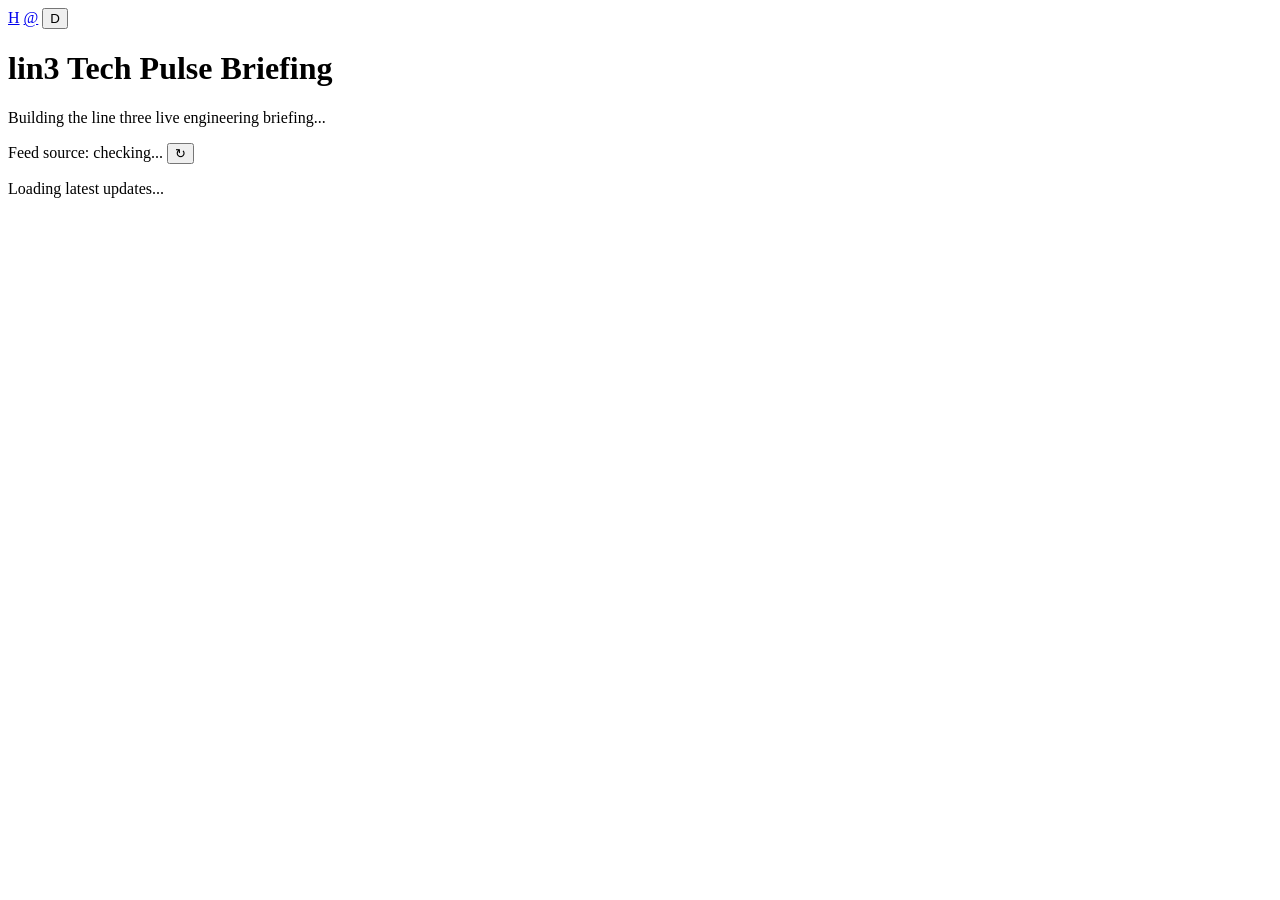
==== commit c5be0bcf: "Extract homepage script from index.html into js/index-page.js" ====
--- a/src/main/resources/static/index.html
+++ b/src/main/resources/static/index.html
@@ -7,6 +7,7 @@
 	<title>lin3 Tech Pulse | Line Three Briefing</title>
 	<link rel="stylesheet" href="/css/index.css">
 	<script src="/js/theme-toggle.js" defer></script>
+	<script src="/js/index-page.js" defer></script>
 </head>
 <body>
 <main>
@@ -33,228 +34,6 @@
 	<p id="meta">Loading latest updates...</p>
 	<div id="list" class="sections"></div>
 </main>
-
-<script>
-	const refreshBtn = document.getElementById('refreshBtn');
-	const sourceBadge = document.getElementById('sourceBadge');
-	const meta = document.getElementById('meta');
-	const subtitle = document.getElementById('subtitle');
-	const list = document.getElementById('list');
-	const INITIAL_ITEMS_PER_GROUP = 2;
-	const LOAD_MORE_STEP = 2;
-	const cardTypes = [
-		{ key: 'security', label: 'Security watch' },
-		{ key: 'release', label: 'Release impact' },
-		{ key: 'signal', label: 'Ecosystem signal' }
-	];
-	let groupedItems = { security: [], release: [], signal: [] };
-	let visibleCountByType = { security: 0, release: 0, signal: 0 };
-
-	function escapeHtml(input) {
-		return String(input ?? '')
-			.replace(/&/g, '&amp;')
-			.replace(/</g, '&lt;')
-			.replace(/>/g, '&gt;')
-			.replace(/"/g, '&quot;')
-			.replace(/'/g, '&#39;');
-	}
-
-	function detectType(item) {
-		const text = `${item.title || ''} ${item.summary || ''} ${item.action || ''} ${item.url || ''}`.toLowerCase();
-		if (/(security|cve|vulnerability|vuln|advisory|exploit|zero-day|xss|csrf|rce|auth bypass|patch)/.test(text)) {
-			return 'security';
-		}
-		if (/(release|releases|launch|version|v\d+\.\d+|changelog|ga\b|beta|alpha|rc\b|stable|rollout|now available|upgrade|updated|tag)/.test(text)) {
-			return 'release';
-		}
-		return 'signal';
-	}
-
-	function dedupeByUrl(items) {
-		const seen = new Set();
-		return items.filter(item => {
-			if (!item || !item.url) {
-				return false;
-			}
-			if (seen.has(item.url)) {
-				return false;
-			}
-			seen.add(item.url);
-			return true;
-		});
-	}
-
-	function buildGroups(items) {
-		const groups = { security: [], release: [], signal: [] };
-		for (const item of dedupeByUrl(items)) {
-			groups[detectType(item)].push(item);
-		}
-
-		const minPerGroup = Math.min(INITIAL_ITEMS_PER_GROUP, Math.floor((groups.security.length + groups.release.length + groups.signal.length) / cardTypes.length));
-		if (minPerGroup > 0) {
-			for (const receiverType of cardTypes) {
-				while (groups[receiverType.key].length < minPerGroup) {
-					const donor = cardTypes
-						.map(type => type.key)
-						.filter(typeKey => typeKey !== receiverType.key)
-						.sort((a, b) => groups[b].length - groups[a].length)
-						.find(typeKey => groups[typeKey].length > minPerGroup);
-
-					if (!donor) {
-						break;
-					}
-					groups[receiverType.key].push(groups[donor].pop());
-				}
-			}
-		}
-		return groups;
-	}
-
-	function renderCard(item, typeKey, typeLabel) {
-		const card = document.createElement('article');
-		card.className = `card ${typeKey}`;
-
-		if (!item) {
-			card.innerHTML = `
-				<span class="card-label ${typeKey}">${typeLabel}</span>
-				<h3>No matching item</h3>
-				<p class="item-summary">No updates are available in this lane right now.</p>
-			`;
-			return card;
-		}
-
-		card.innerHTML = `
-			<span class="card-label ${typeKey}">${typeLabel}</span>
-			<h3>${escapeHtml(item.title)}</h3>
-			<p class="item-meta">${escapeHtml(item.source)} • ${new Date(item.publishedAt).toLocaleString()}</p>
-			<p class="item-summary">${escapeHtml(item.summary)}</p>
-			<p class="item-action">${escapeHtml(item.action)}</p>
-			<p class="item-footer"><strong>Why this matters:</strong> ${escapeHtml(item.footerInsight || 'Check potential impact on your current priorities.')}</p>
-			<p><a class="link-btn" href="${escapeHtml(item.url)}" target="_blank" rel="noopener noreferrer">Read source</a></p>
-		`;
-		return card;
-	}
-
-	function renderSections() {
-		list.innerHTML = '';
-
-		for (const type of cardTypes) {
-			const sectionEl = document.createElement('section');
-			sectionEl.className = 'section';
-
-			const allItems = groupedItems[type.key] || [];
-			const visible = visibleCountByType[type.key] || 0;
-			const visibleItems = allItems.slice(0, visible);
-			const shownCount = visibleItems.length;
-
-			sectionEl.innerHTML = `
-				<div class="section-head">
-					<h2>${type.label}</h2>
-					<span class="hint">${shownCount} of ${allItems.length}</span>
-				</div>
-			`;
-
-			const gridEl = document.createElement('div');
-			gridEl.className = 'grid';
-
-			if (shownCount === 0) {
-				gridEl.appendChild(renderCard(null, type.key, type.label));
-			} else {
-				for (const item of visibleItems) {
-					gridEl.appendChild(renderCard(item, type.key, type.label));
-				}
-			}
-
-			sectionEl.appendChild(gridEl);
-
-			if (shownCount < allItems.length) {
-				const controlsEl = document.createElement('div');
-				controlsEl.className = 'section-controls';
-				const remaining = allItems.length - shownCount;
-				const button = document.createElement('button');
-				button.type = 'button';
-				button.className = 'load-more-btn';
-				button.textContent = `Load more (${remaining})`;
-				button.addEventListener('click', () => {
-					visibleCountByType[type.key] = Math.min(allItems.length, shownCount + LOAD_MORE_STEP);
-					renderSections();
-				});
-				controlsEl.appendChild(button);
-				sectionEl.appendChild(controlsEl);
-			}
-
-			list.appendChild(sectionEl);
-		}
-	}
-
-	async function loadUpdates() {
-		try {
-			const response = await fetch('/api/updates?limit=20');
-			const data = await response.json();
-			const itemCount = Array.isArray(data.items) ? data.items.length : 0;
-			subtitle.textContent = `Live brief: ${itemCount} high-signal updates from ${data.source}.`;
-			const freshness = data.fromCache
-				? 'cached at ' + new Date(data.cachedAt).toLocaleString()
-				: 'freshly generated';
-			const llmNotice = data.llmPending
-				? (data.llmMessage || 'Local LLM is still generating insights. Showing available updates now.')
-				: '';
-			meta.textContent = 'Source: ' + data.source + ' | Generated: ' + new Date(data.generatedAt).toLocaleString() + ' | ' + freshness + (llmNotice ? ' | ' + llmNotice : '');
-			list.innerHTML = '';
-
-			if (!data.items || data.items.length === 0) {
-				list.innerHTML = '<article class="card"><h3>No updates yet</h3><p>Try refreshing in a moment.</p></article>';
-				return;
-			}
-
-			groupedItems = buildGroups(data.items);
-			visibleCountByType = {
-				security: Math.min(INITIAL_ITEMS_PER_GROUP, groupedItems.security.length),
-				release: Math.min(INITIAL_ITEMS_PER_GROUP, groupedItems.release.length),
-				signal: Math.min(INITIAL_ITEMS_PER_GROUP, groupedItems.signal.length)
-			};
-			renderSections();
-		} catch (error) {
-			subtitle.textContent = 'Live brief is temporarily unavailable. Retry to refresh the latest signals.';
-			meta.textContent = 'Could not load updates right now.';
-			list.innerHTML = '<article class="card"><h3>Temporarily unavailable</h3><p>Please try again in a moment.</p></article>';
-		}
-	}
-
-	async function loadHealth() {
-		try {
-			const response = await fetch('/api/health/updates');
-			const health = await response.json();
-			if (health.source && health.source.available) {
-				sourceBadge.className = 'badge ok';
-				sourceBadge.textContent = 'Feed source: online';
-			} else {
-				sourceBadge.className = 'badge down';
-				sourceBadge.textContent = 'Feed source: offline';
-			}
-		} catch (error) {
-			sourceBadge.className = 'badge unknown';
-			sourceBadge.textContent = 'Feed source: unknown';
-		}
-	}
-
-	async function refreshNow() {
-		refreshBtn.disabled = true;
-		refreshBtn.classList.add('is-loading');
-		try {
-			await fetch('/api/updates/refresh-all', { method: 'POST' });
-			await Promise.all([loadUpdates(), loadHealth()]);
-		} finally {
-			refreshBtn.classList.remove('is-loading');
-			refreshBtn.disabled = false;
-		}
-	}
-
-	refreshBtn.addEventListener('click', refreshNow);
-	loadUpdates();
-	loadHealth();
-	setInterval(loadHealth, 30000);
-</script>
 </body>
 </html>
 
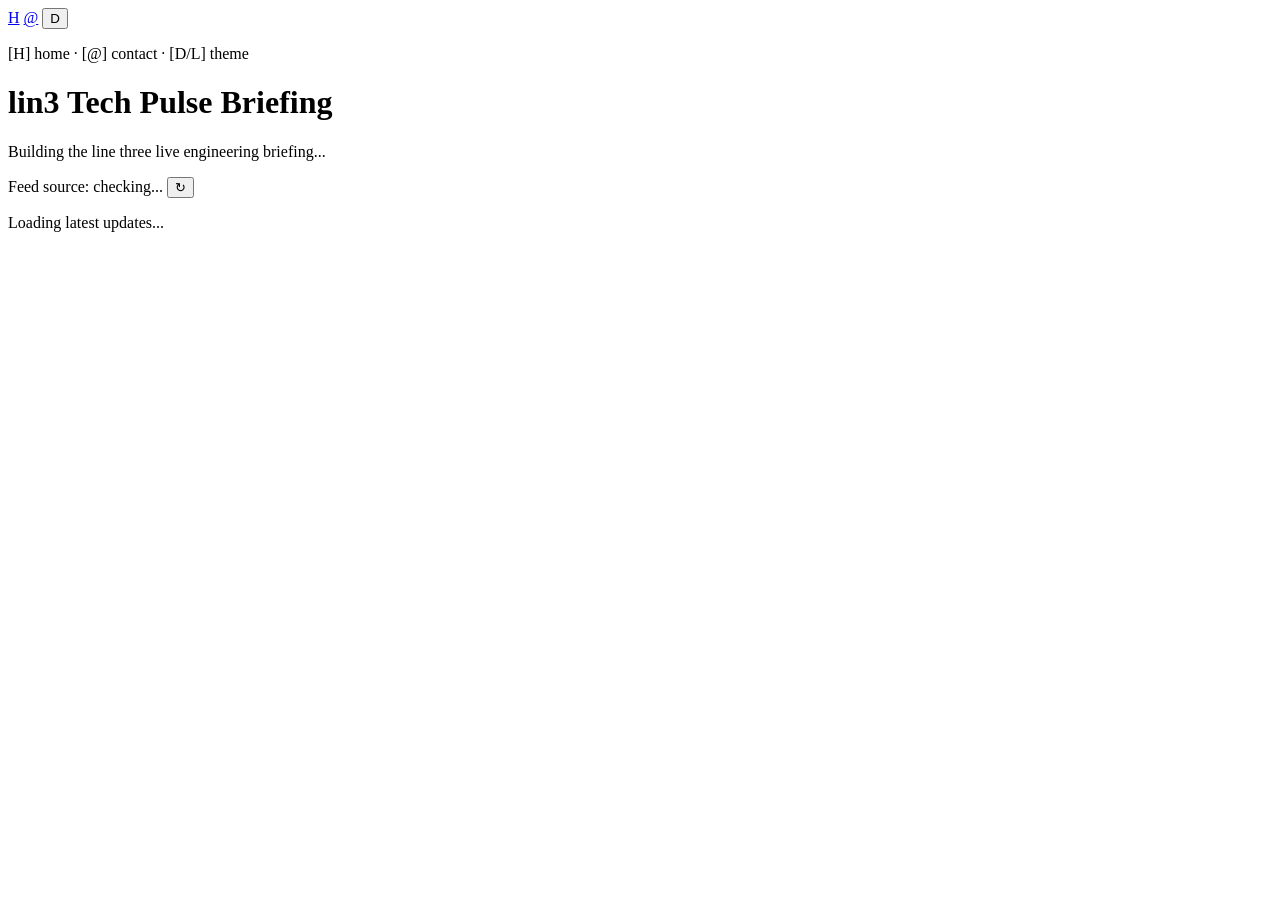
==== commit fa6cbbdc: "feat(ui): navigation legend text" ====
--- a/src/main/resources/static/index.html
+++ b/src/main/resources/static/index.html
@@ -16,6 +16,7 @@
 		<a href="/contact.html" aria-label="Contact" title="Contact"><span class="nav-sign" aria-hidden="true">@</span></a>
 		<button type="button" class="theme-toggle" data-theme-toggle aria-label="Theme" title="Theme">D</button>
 	</nav>
+	<p class="symbol-legend" aria-hidden="true">[H] home · [@] contact · [D/L] theme</p>
 	<h1>lin3 Tech Pulse Briefing</h1>
 	<p id="subtitle" class="subtitle">Building the line three live engineering briefing...</p>
 	<div class="toolbar">
